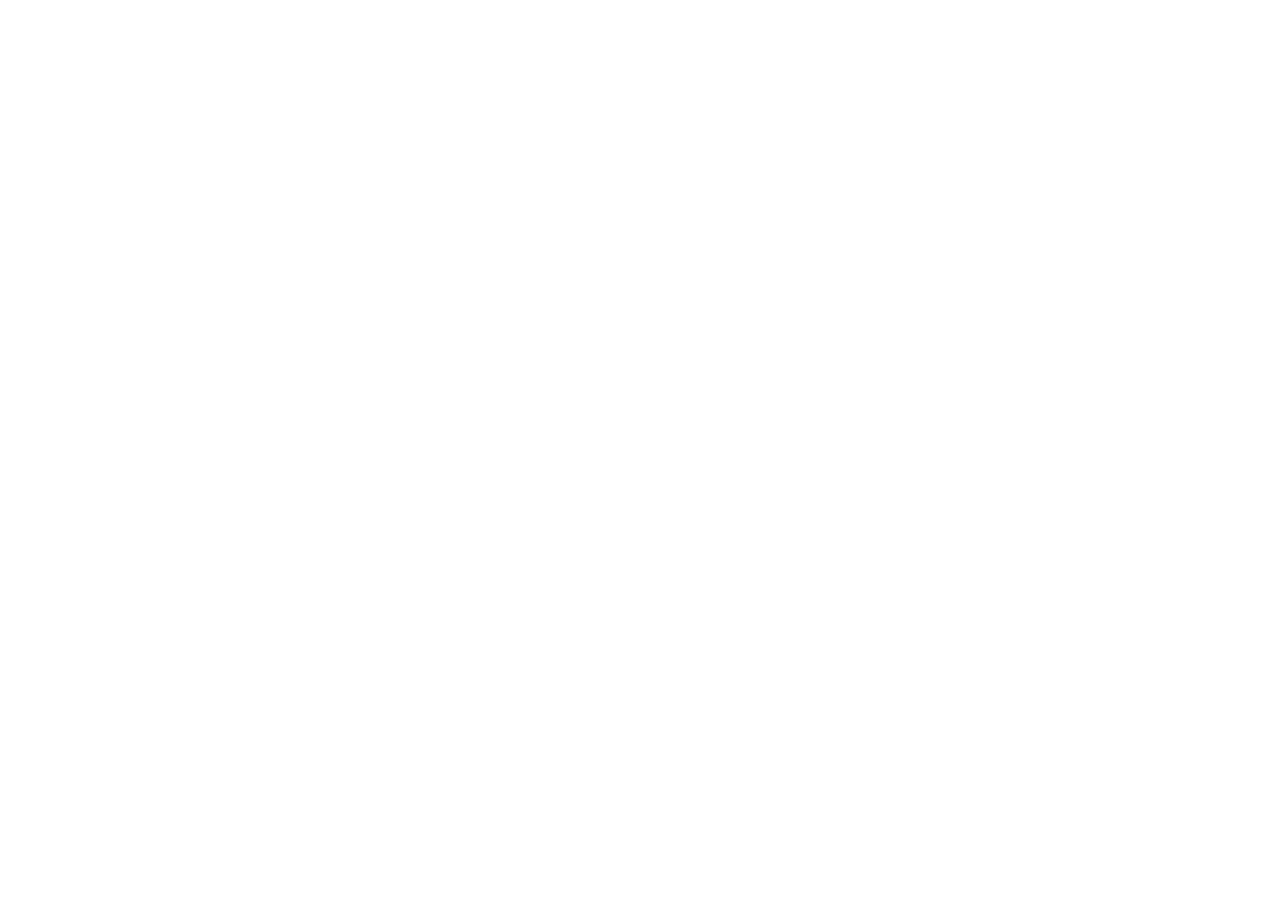
==== sound-test/index.html @ 2cf5ad9b "Moved webamp to sound-test" ====
<!DOCTYPE html>
<html>
    <head>

    </head>
    <body>
        <div id="webamp"></div>
    </body>
    <script src="https://unpkg.com/webamp"></script>
    <script src="js/webamp.js"></script>
</html>
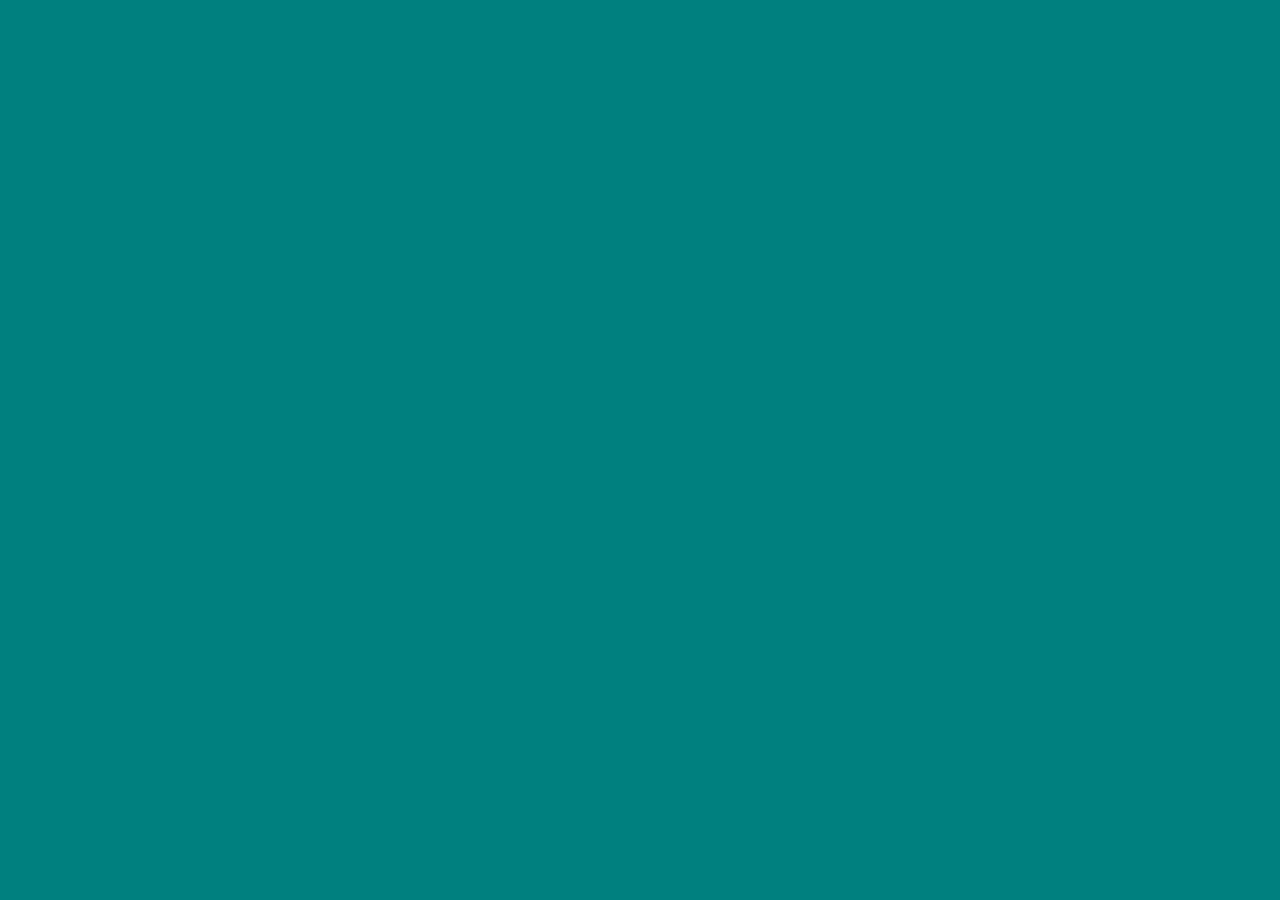
==== commit 0fc0b441: "changes" ====
--- a/sound-test/index.html
+++ b/sound-test/index.html
@@ -1,11 +1,14 @@
 <!DOCTYPE html>
 <html>
     <head>
-
+        <link rel="stylesheet" href="https://unpkg.com/98.css">
+        <link rel="stylesheet" href="../css/style.css">
     </head>
     <body>
-        <div id="webamp"></div>
+        <main>
+            <div id="webamp"></div>
+        </main>
     </body>
     <script src="https://unpkg.com/webamp"></script>
-    <script src="js/webamp.js"></script>
+    <script src="../js/webamp.js"></script>
 </html>--- a/css/style.css
+++ b/css/style.css
@@ -0,0 +1,30 @@
+body {
+    background-color: #00807F;
+}
+
+#landing-window {
+    position: relative;
+    top: 10vw;
+    left: 20vw;
+    width: 875px;
+    height: 535px;
+
+}
+
+#profile-picture{
+    position: absolute;
+    top: 80px;
+    left: 30px;
+}
+
+#pfp-link{
+    color:pink;
+}
+
+h1 {
+    color: black;
+}
+
+p {
+    color: black;
+}
